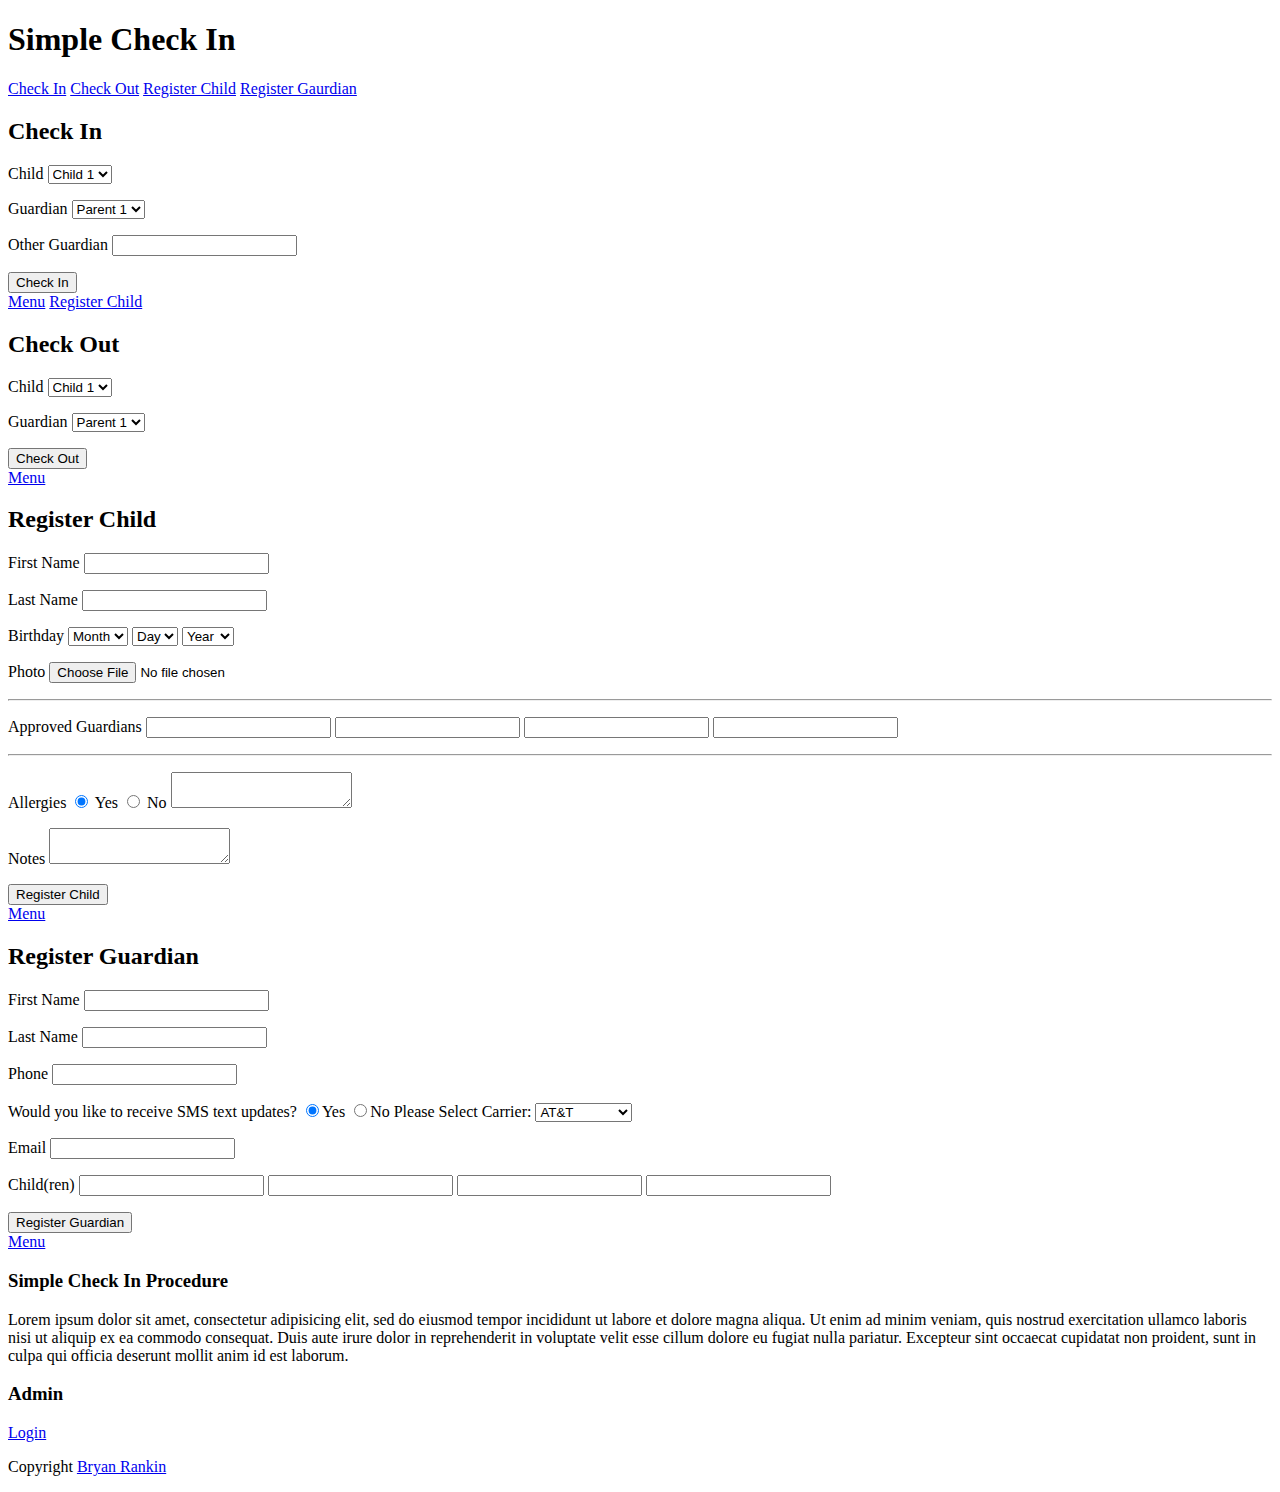
==== index.html @ 3723c224 "updated standard option names to generic names" ====
<!DOCTYPE html>

<!-- paulirish.com/2008/conditional-stylesheets-vs-css-hacks-answer-neither/ -->
<!--[if lt IE 7]> <html class="no-js lt-ie9 lt-ie8 lt-ie7" lang="en"> <![endif]-->
<!--[if IE 7]>    <html class="no-js lt-ie9 lt-ie8" lang="en"> <![endif]-->
<!--[if IE 8]>    <html class="no-js lt-ie9" lang="en"> <![endif]-->
<!--[if gt IE 8]><!--> <html lang="en"> <!--<![endif]-->
<head>
	<meta charset="utf-8" />

	<!-- Set the viewport width to device width for mobile -->
	<meta name="viewport" content="width=device-width" />

	<title>Simple Check In</title>
  
	<!-- Included CSS Files -->
	<link rel="stylesheet" href="stylesheets/foundation.css">
	<link rel="stylesheet" href="stylesheets/app.css">

	<!--[if lt IE 9]>
		<link rel="stylesheet" href="stylesheets/ie.css">
	<![endif]-->


	<!-- IE Fix for HTML5 Tags -->
	<!--[if lt IE 9]>
		<script src="http://html5shiv.googlecode.com/svn/trunk/html5.js"></script>
	<![endif]-->

</head>
<body>
<a id="top"></a>
	<div class="container" id="header">
		<div class="row">
			<div class="four columns">
				<h1>Simple Check In</h1>
			</div>
			<div class="eight columns">
				<nav>
					<a href="#checkIn" class="nice black button radius scroll">Check In</a>
					<a href="#checkOut" class="nice black button radius scroll">Check Out</a>
					<a href="#addChild" class="nice black button radius scroll">Register Child</a>
					<a href="#addGuardian" class="nice black button radius scroll">Register Gaurdian</a>
				</nav>
			</div>		
		</div>	
	</div>

	<div class="container" id="checkIn">
		<div class="row">
			<div class="six columns centered">
				<h2>Check In</h2>
				<div class="panel">
				
				<form action="#" id="checkInForm" class="nice">
					<p>
						<label>Child</label>
						<select>
							<option value="Child 1">Child 1</option>
							<option value="Child 2">Child 2</option>
							<option value="Child 3">Child 3</option>
							<option value="Child 4">Child 4</option>
						</select>
						<ul id="children">
						</ul>
					</p>
					<p>
						<label>Guardian</label>
						<select id="guardianSelect">
							<option value="Parent 1">Parent 1</option>
							<option value="Parent 2">Parent 2</option>
							<option value="Parent 3">Parent 3</option>
							<option value="other">Other</option>
						</select>
						<div id="otherGuardian">
							<label>Other Guardian</label>
							<input type="text" name="guardianIn" id="guardianIn" class="input-text">
						</div>
						
					</p>

					
					<button type="submit" class="nice black button radius">Check In</button>
				</form>
				</div><!-- end panel -->
				<a href="#top" class="nice black button radius small right scroll">Menu</a>
				<a href="#addChild" class="nice black button radius small scroll right">Register Child</a>
			</div>
		</div> <!-- End row -->
	</div> <!-- End #checkIn -->


	<div class="container" id="checkOut">
		<div class="row">
			<div class="six columns centered">
				<h2>Check Out</h2>
				<div class="panel">
					<form action="#" id="checkOutForm" class="nice">
						<p>
						<label>Child</label>
						<select>
							<option value="Child 1">Child 1</option>
							<option value="Child 2">Child 2</option>
							<option value="Child 3">Child 3</option>
							<option value="Child 4">Child 4</option>
						</select>
					</p>
					<p>
						<label>Guardian</label>
						<select>
							<option value="Parent 1">Parent 1</option>
							<option value="Parent 2">Parent 2</option>
							<option value="Parent 3">Parent 3</option>
							<option value="Parent 4">Parent 4</option>
						</select>
					</p>
					
					<button type="submit" class="nice black button radius">Check Out</button>
					</form>
				</div><!-- end panel -->
				<a href="#top" class="nice black button radius small right scroll">Menu</a>
			</div> <!-- End six columns -->
		</div><!-- end row -->
	</div><!-- End Checkout -->

	<div class="container" id="addChild">
		<div class="row">
			<div class="six columns centered">
				<h2>Register Child</h2>
				<div class="panel">
						<form action="#" id="addChildForm" class="nice">
							<p>
								<label>First Name</label>
								<input type="text" name="first-name-child" id="first-name-child" class="input-text">
							</p>
							<p>
								<label>Last Name</label>
								<input type="text" name="last-name-child" id="last-name-child" class="input-text">
							</p>
							<p>
								<label>Birthday</label>
								<select name="dobMonth" id="dobMonth" class="dobSelect">
							        <option>Month</option>
							        <option value="1">Jan</option>
							        <option value="2">Feb</option>
							        <option value="3">Mar</option>
							        <option value="4">Apr</option>
							        <option value="5">May</option>
							        <option value="6">Jun</option>
							        <option value="7">Jul</option>
							        <option value="8">Aug</option>
							        <option value="9">Sept</option>
							        <option value="10">Oct</option>
							        <option value="11">Nov</option>
							        <option value="12">Dec</option>
							    </select> 
							    <select name="dobDay" id="dobDay" class="dobSelect">
							        <option>Day</option>
							        <option value="1">1</option>
							        <option value="2">2</option>
							        <option value="3">3</option>
							        <option value="4">4</option>
							        <option value="5">5</option>
							        <option value="6">6</option>
							        <option value="7">7</option>
							        <option value="8">8</option>
							        <option value="9">9</option>
							        <option value="10">10</option>
							        <option value="11">11</option>
							        <option value="12">12</option>
							        <option value="13">13</option>
							        <option value="14">14</option>
							        <option value="15">15</option>
							        <option value="16">16</option>
							        <option value="17">17</option>
							        <option value="18">18</option>
							        <option value="19">19</option>
							        <option value="20">20</option>
							        <option value="21">21</option>
							        <option value="22">22</option>
							        <option value="23">23</option>
							        <option value="24">24</option>
							        <option value="25">25</option>
							        <option value="26">26</option>
							        <option value="27">27</option>
							        <option value="28">28</option>
							        <option value="29">29</option>
							        <option value="30">30</option>
							        <option value="31">31</option>
							    </select> 
							<select name="dobYear" id="dobYear" class="dobSelect">
							    <option>Year</option>
							    <option value="2011">2011</option>
							    <option value="2010">2010</option>
							    <option value="2009">2009</option>
							    <option value="2008">2008</option>
							    <option value="2007">2007</option>
							    <option value="2006">2006</option>
							    <option value="2005">2005</option>
							    <option value="2004">2004</option>
							    <option value="2003">2003</option>
							    <option value="2002">2002</option>
							    <option value="2001">2001</option>
							    <option value="2000">2000</option>
							    <option value="1999">1999</option>
							    <option value="1998">1998</option>
							    <option value="1997">1997</option>
							    <option value="1996">1996</option>
							    <option value="1995">1995</option>
							    <option value="1994">1994</option>
							    <option value="1993">1993</option>
							    <option value="1992">1992</option>
							   </select>
							</p>
							<p>
								<label>Photo</label>
								<input type="file" name="childPhoto" id="childPhoto">
							</p>
							<hr>
							<p>
								<label>Approved Guardians</label>
								<input type="text" name="guardian1" id="guardian1" class="input-text">
								<!-- Need to hide the following unless user chooses to add more -->
								<input type="text" name="guardian2" id="guardian2" class="input-text">
								<input type="text" name="guardian3" id="guardian3" class="input-text">
								<input type="text" name="guardian4" id="guardian4" class="input-text">

							</p>
							<hr>
							<p>
								<label>Allergies</label>
								<input type="radio" name="allergies" value="Yes" id="yesAllergies" class="show" checked> Yes
								<input type="radio" name="allergies" value="No" class="show"> No
								<textarea class="toggle"></textarea>
							</p>
							<p>
								<label>Notes</label>
								<textarea name="childNotes" id="childNotes"></textarea>
							</p>
							<button type="submit" class="nice black button radius">Register Child</button>
						</form>
				</div><!-- panel -->
				<a href="#top" class="nice black button radius small right scroll">Menu</a>
			</div> <!-- six columns -->
		</div><!-- row -->
	</div><!-- end container -->

	<div class="container" id="addGuardian">
		<div class="row">
			<div class="six columns centered">
				<h2>Register Guardian</h2>
				<div class="panel">
					<form action="#" id="addGuardianForm" class="nice">
						<p>
							<label>First Name</label>
							<input type="text" name="first-name-guardian" id="first-name-guardian" class="input-text">
						</p>
						<p>
							<label>Last Name</label>
							<input type="text" name="last-name-guardian" id="last-name-guardian" class="input-text">
						</p>
						<p>
							<label>Phone</label>
							<input type="text" name="guardian-phone" id="guardian-phone" class="input-text">
						</p>
						<p>
							<label>Would you like to receive SMS text updates?</label> <!-- Add a tool tip -->
							<input type="radio" name="sms" id="sms_yes" value="Yes" class="show" checked>Yes
							<input type="radio" name="sms" id="sms_no" class="show" value="No">No
							<label>Please Select Carrier:</label>
							<select id="carrier" name="carrier" class="toggle">
								<option value="@txt.att.net">AT&amp;T</option>
								<option value="@messaging.sprintpcs.com">Sprint</option>
								<option value="@tmomail.net">T-Mobile</option>
								<option value="@email.uscc.net">U.S. Cellular</option>
								<option value="@vtext.com">Verizon</option>
							</select>
						</p>
						<p>
							<label>Email</label><!-- Add tool Tip -->
							<input type="text" name="guardian-email" id="guardian-email" class="input-text">
						</p>
						<p>
							<label>Child(ren)</label>
							<input type="text" name="child1" id="child1" class="input-text">
							<!-- Need to hide the following unless user chooses to add more -->
							<input type="text" name="child2" id="child2" class="input-text">
							<input type="text" name="child3" id="child3" class="input-text">
							<input type="text" name="child4" id="child4" class="input-text">
						</p>
						<button type="submit" class="nice black button radius">Register Guardian</button>
					</form>
				</div>
				<a href="#top" class="nice black button radius small scroll right">Menu</a>
			</div>
		</div>
	</div>

	<div class="container" id="footer">
		<div class="row">
			
			<div class="six columns" id="">
				<h3>Simple Check In Procedure</h3>
				<p>Lorem ipsum dolor sit amet, consectetur adipisicing elit, sed do eiusmod
				tempor incididunt ut labore et dolore magna aliqua. Ut enim ad minim veniam,
				quis nostrud exercitation ullamco laboris nisi ut aliquip ex ea commodo
				consequat. Duis aute irure dolor in reprehenderit in voluptate velit esse
				cillum dolore eu fugiat nulla pariatur. Excepteur sint occaecat cupidatat non
				proident, sunt in culpa qui officia deserunt mollit anim id est laborum.</p>
			</div> <!-- End  -->
	
	
			<div class="six columns" id="footerAdmin">
					<h3>Admin</h3>
					<a href="#" class="nice white button radius">Login</a>
			</div> <!-- End footerAdmin -->
		</div><!-- End row -->
		<div class="row" id="copyright">
			<div class="six columns centered">
				<p>Copyright <a href="http://www.bryanrankin.com">Bryan Rankin</a></p>
			</div>
		</div>
	</div>




	<!-- Included JS Files -->
	<script src="javascripts/jquery.min.js"></script>
	<script src="javascripts/modernizr.foundation.js"></script>
	<script src="javascripts/foundation.js"></script>
	<script src="javascripts/app.js"></script>

</body>
</html>
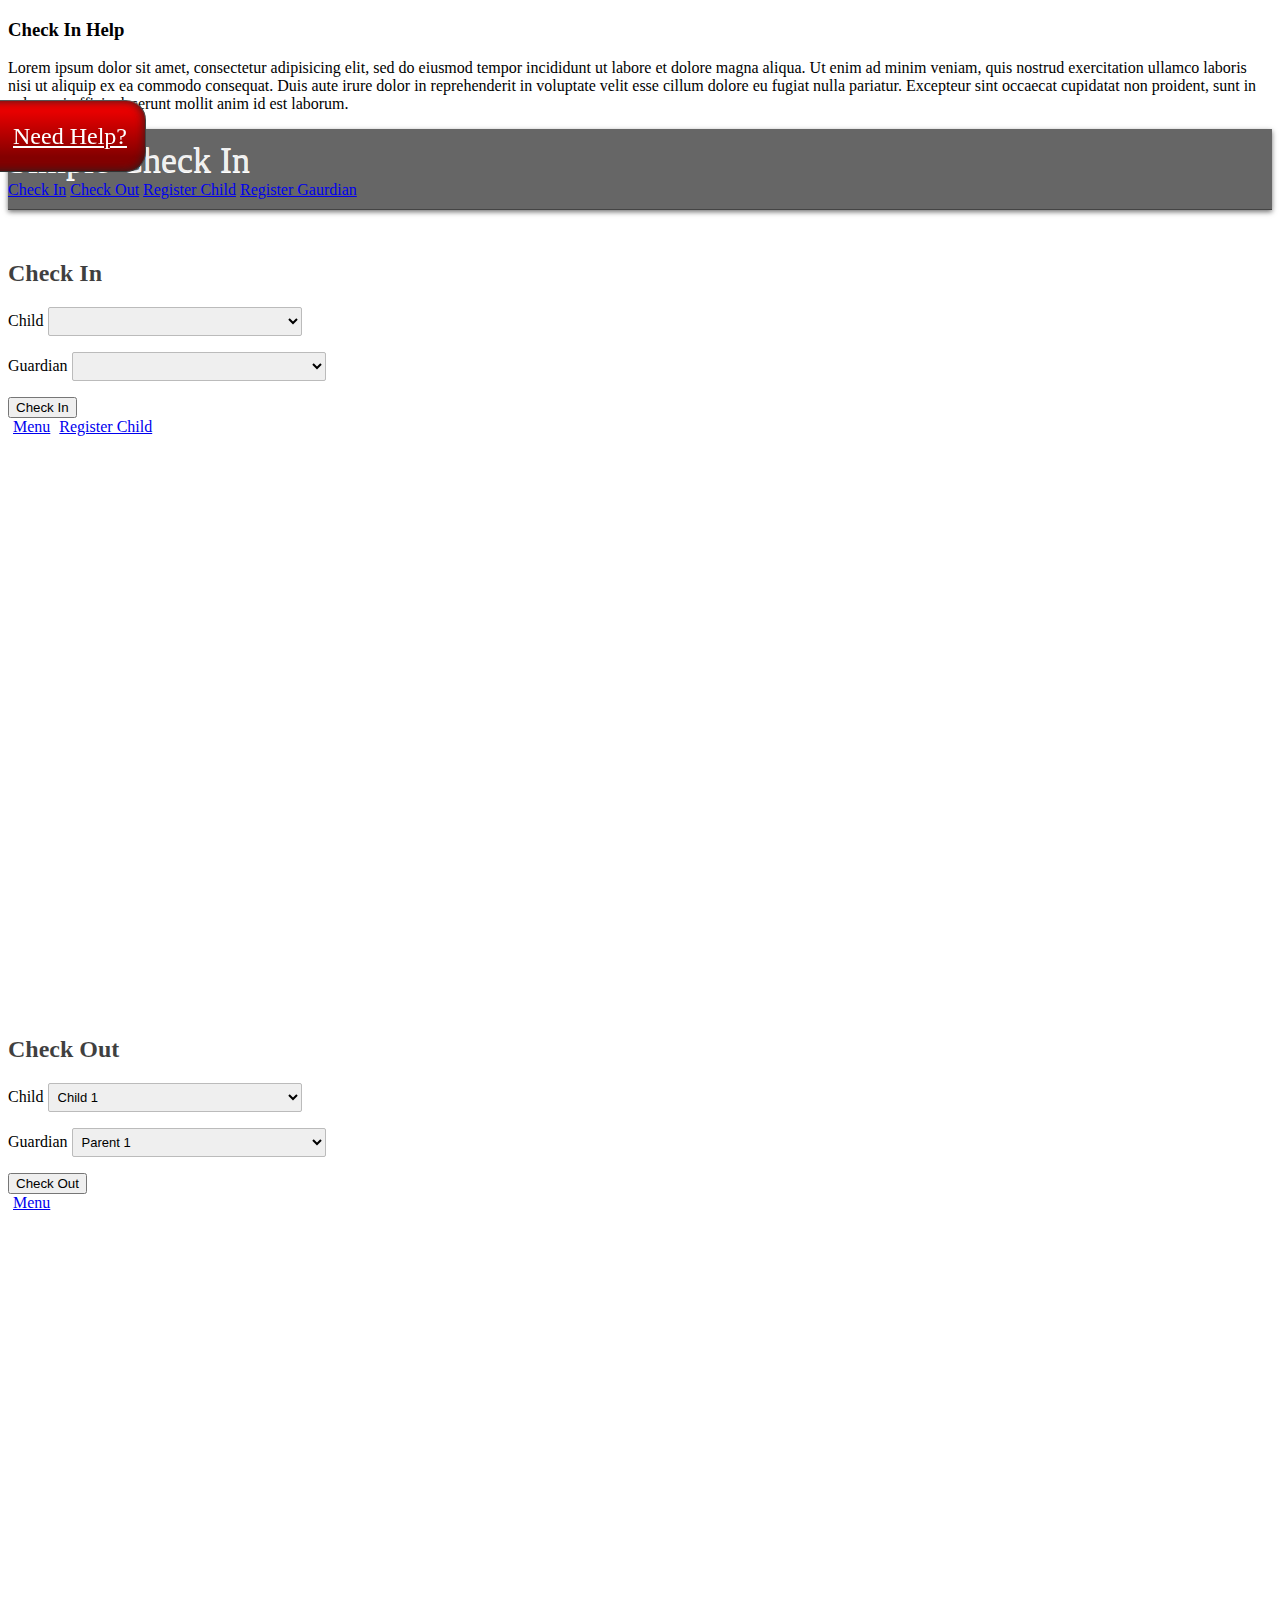
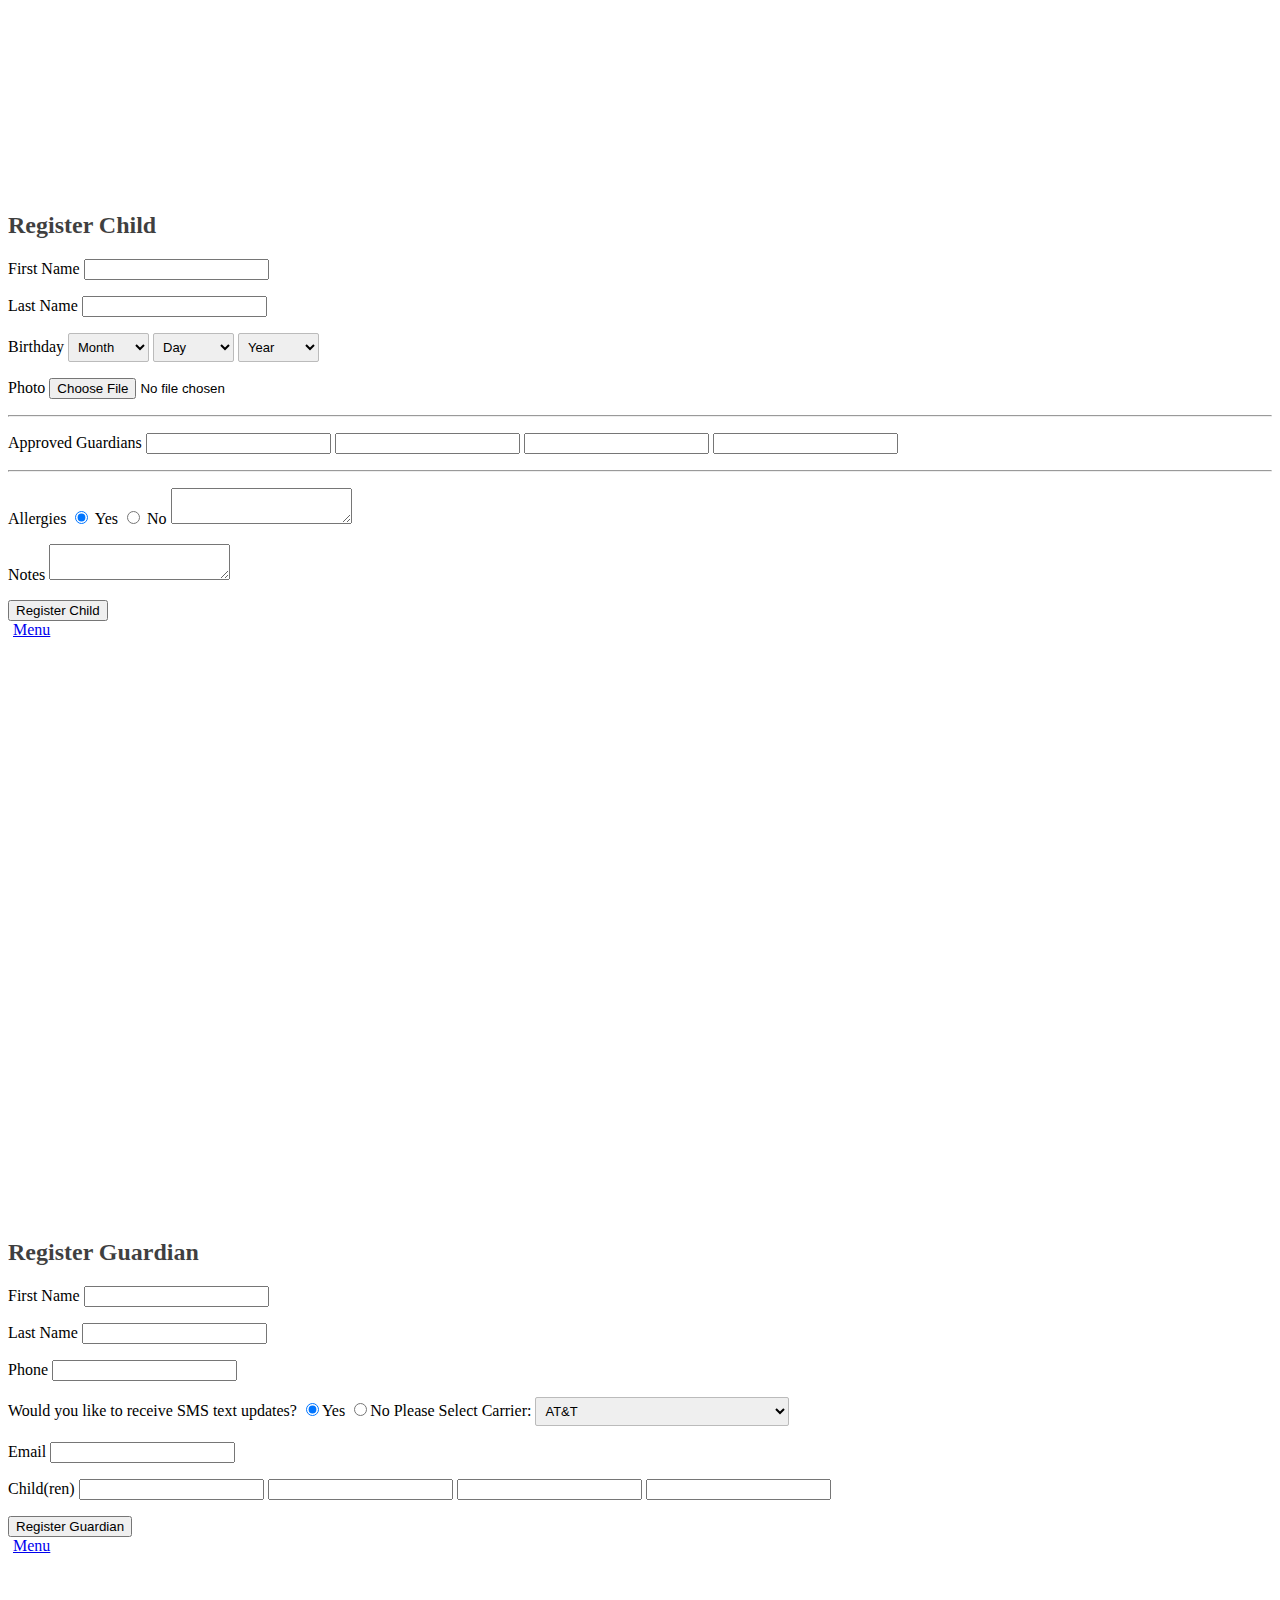
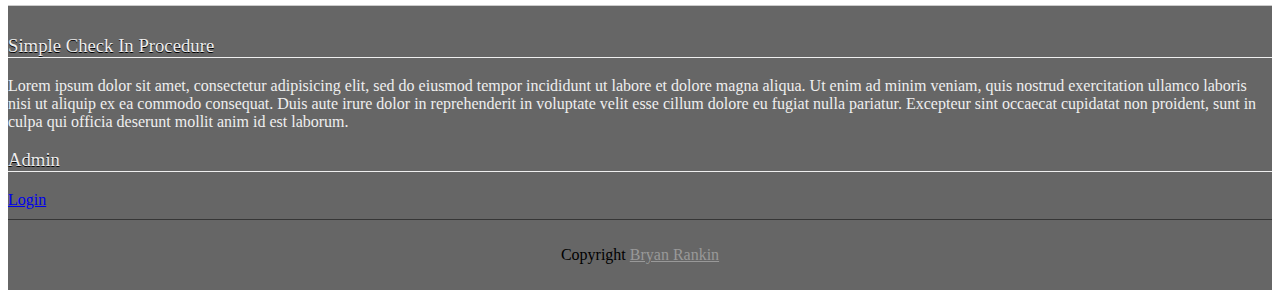
==== commit 9456fcd3: "Add a "Need Help?" link." ====
--- a/index.html
+++ b/index.html
@@ -30,6 +30,23 @@
 </head>
 <body>
 <a id="top"></a>
+
+<!-- DO we want to use handlebarsJS to handle templating? If so place the templates here. -->
+<div id="helpLink">
+	<a href="#" data-reveal-id="checkInHelp">Need Help?</a>
+</div>
+
+<div id="checkInHelp" class="reveal-modal">
+	<h3>Check In Help</h3>
+	<p>	Lorem ipsum dolor sit amet, consectetur adipisicing elit, sed do eiusmod
+	tempor incididunt ut labore et dolore magna aliqua. Ut enim ad minim veniam,
+	quis nostrud exercitation ullamco laboris nisi ut aliquip ex ea commodo
+	consequat. Duis aute irure dolor in reprehenderit in voluptate velit esse
+	cillum dolore eu fugiat nulla pariatur. Excepteur sint occaecat cupidatat non
+	proident, sunt in culpa qui officia deserunt mollit anim id est laborum.
+	</p>
+</div>
+
 	<div class="container" id="header">
 		<div class="row">
 			<div class="four columns">
@@ -55,22 +72,15 @@
 				<form action="#" id="checkInForm" class="nice">
 					<p>
 						<label>Child</label>
-						<select>
-							<option value="Child 1">Child 1</option>
-							<option value="Child 2">Child 2</option>
-							<option value="Child 3">Child 3</option>
-							<option value="Child 4">Child 4</option>
+						<select id="childCheckInList">
+							
 						</select>
-						<ul id="children">
-						</ul>
+						
 					</p>
 					<p>
 						<label>Guardian</label>
-						<select id="guardianSelect">
-							<option value="Parent 1">Parent 1</option>
-							<option value="Parent 2">Parent 2</option>
-							<option value="Parent 3">Parent 3</option>
-							<option value="other">Other</option>
+						<select id="guardianCheckInList">
+							<!-- <option value="other">Other</option> -->
 						</select>
 						<div id="otherGuardian">
 							<label>Other Guardian</label>
@@ -80,7 +90,7 @@
 					</p>
 
 					
-					<button type="submit" class="nice black button radius">Check In</button>
+					<button type="submit" class="nice black button radius" id="checkInBtn">Check In</button>
 				</form>
 				</div><!-- end panel -->
 				<a href="#top" class="nice black button radius small right scroll">Menu</a>
@@ -98,7 +108,7 @@
 					<form action="#" id="checkOutForm" class="nice">
 						<p>
 						<label>Child</label>
-						<select>
+						<select id="">
 							<option value="Child 1">Child 1</option>
 							<option value="Child 2">Child 2</option>
 							<option value="Child 3">Child 3</option>
@@ -107,7 +117,7 @@
 					</p>
 					<p>
 						<label>Guardian</label>
-						<select>
+						<select id="">
 							<option value="Parent 1">Parent 1</option>
 							<option value="Parent 2">Parent 2</option>
 							<option value="Parent 3">Parent 3</option>
@@ -237,7 +247,9 @@
 								<label>Notes</label>
 								<textarea name="childNotes" id="childNotes"></textarea>
 							</p>
-							<button type="submit" class="nice black button radius">Register Child</button>
+
+							<input type="hidden" name="active" value="TRUE">
+							<button type="submit" class="nice black button radius" id="addChildBtn">Register Child</button>
 						</form>
 				</div><!-- panel -->
 				<a href="#top" class="nice black button radius small right scroll">Menu</a>
@@ -322,6 +334,12 @@
 		</div>
 	</div>
 
+	<div class="info">
+		<ul id="people">
+			
+		</ul>
+	</div>
+
 
 
 
--- a/stylesheets/app.css
+++ b/stylesheets/app.css
@@ -0,0 +1,150 @@
+/* Foundation v2.2 http://foundation.zurb.com */
+/* Artfully masterminded by ZURB  */
+
+/* -------------------------------------------------- 
+   Table of Contents
+-----------------------------------------------------
+:: Shared Styles
+:: Page Name 1
+:: Page Name 2
+*/
+
+
+/* -----------------------------------------
+   Shared Styles
+----------------------------------------- */
+body{
+	background:url(../images/purty_wood.png) repeat;
+}
+
+#helpLink {
+	color:#fff;
+	width:130px;
+	height:50px;
+	line-height:50px;
+	text-align:center;
+	font-size:24px;
+	position: fixed;
+	left:-20px;
+	top:100px;
+	padding:10px 10px 10px 25px;
+	-webkit-border-top-right-radius: 20px;
+	-webkit-border-bottom-right-radius: 20px;
+	-moz-border-radius-topright: 20px;
+	-moz-border-radius-bottomright: 20px;
+	border-top-right-radius: 20px;
+	border-bottom-right-radius: 20px;
+	background: -moz-linear-gradient(top, #ff0000 0%, #830000 80%);
+	background: -webkit-gradient(linear, left top, left bottom, color-stop(0%,#ff0000), color-stop(80%,#830000));
+	filter: progid:DXImageTransform.Microsoft.gradient( startColorstr='#ff0000', endColorstr='#830000',GradientType=0 );
+	box-shadow:  inset  0 0 10px #222;
+	-webkit-box-shadow:  inset  0 0 10px #222;
+	-moz-box-shadow:  inset  0 0 10px #222;
+	border-top:1px solid #555;
+	border-right:1px solid #444;
+	border-bottom:1px solid #333;
+}
+#helpLink a{color:#fff}
+#header{
+	background:rgba(0,0,0,.6);
+	padding:10px 0;
+	color:#ccc;
+	box-shadow: 0 2px 5px rgba(0,0,0,.55);
+	-webkit-box-shadow: 0 2px 5px rgba(0,0,0,.55);
+	-moz-box-shadow: 0 2px 5px rgba(0,0,0,0.55);
+	border-bottom:1px solid #444;
+}
+
+nav a.button {margin-top:5px;}
+
+h1{
+	font-weight:normal;
+	font-size:36px;
+	color:#efefef;
+	padding:0;
+	margin:0;
+	text-shadow:0 1px 0 #fff;
+}
+
+h2{
+	color:rgba(0,0,0,.75);
+	text-shadow:0 1px 0 rgba(250,250,250,.5);
+}
+
+div.panel{
+	-webkit-border-radius: 5px;
+	-moz-border-radius: 5px;
+	border-radius: 5px;
+}
+ .button.right{margin-left:5px;}
+
+/* -----------------------------------------
+   Check-in
+----------------------------------------- */
+#checkIn{margin-top:50px;}
+
+#otherGuardian{display:none;}
+
+/* -----------------------------------------
+   Check Out
+----------------------------------------- */
+#checkOut{
+	margin-top:600px;
+}
+
+/* -----------------------------------------
+  Register Child
+----------------------------------------- */
+#addChild{
+	margin-top:600px;
+}
+#addChild form {margin:0;}
+.dobSelect{display:inline-block; width:81px;}
+
+/* -----------------------------------------
+   Register Guardian
+----------------------------------------- */
+#addGuardian{
+	margin-top:600px;
+}
+/* -----------------------------------------
+   Footer
+----------------------------------------- */
+#footer{
+	margin-top:50px;
+	background:rgba(0,0,0,.6);
+	border-top:1px solid #ccc;
+	padding-top:10px;
+	padding-bottom:10px;
+	color:#efefef;
+}
+#footer h3{
+	font-weight:normal;
+	color:#efefef;
+	text-shadow:0 1px 0 #000;
+	border-bottom:1px solid #efefef;
+}
+
+#copyright {
+	color:#000;
+	border-top:1px solid #363636;
+	margin-top:10px;
+	padding-top:10px;
+	text-align:center;
+}
+#copyright a {color:#999;}
+#copyright a:hover{color: #efefef;}
+
+
+/* -----------------------------------------
+   Forms
+----------------------------------------- */
+select {
+	font-size:13px;
+	width:254px;
+	padding:5px;
+	-webkit-border-radius: 2px;
+	-moz-border-radius: 2px;	
+	border-radius: 2px;
+	border:1px solid #bbb;
+}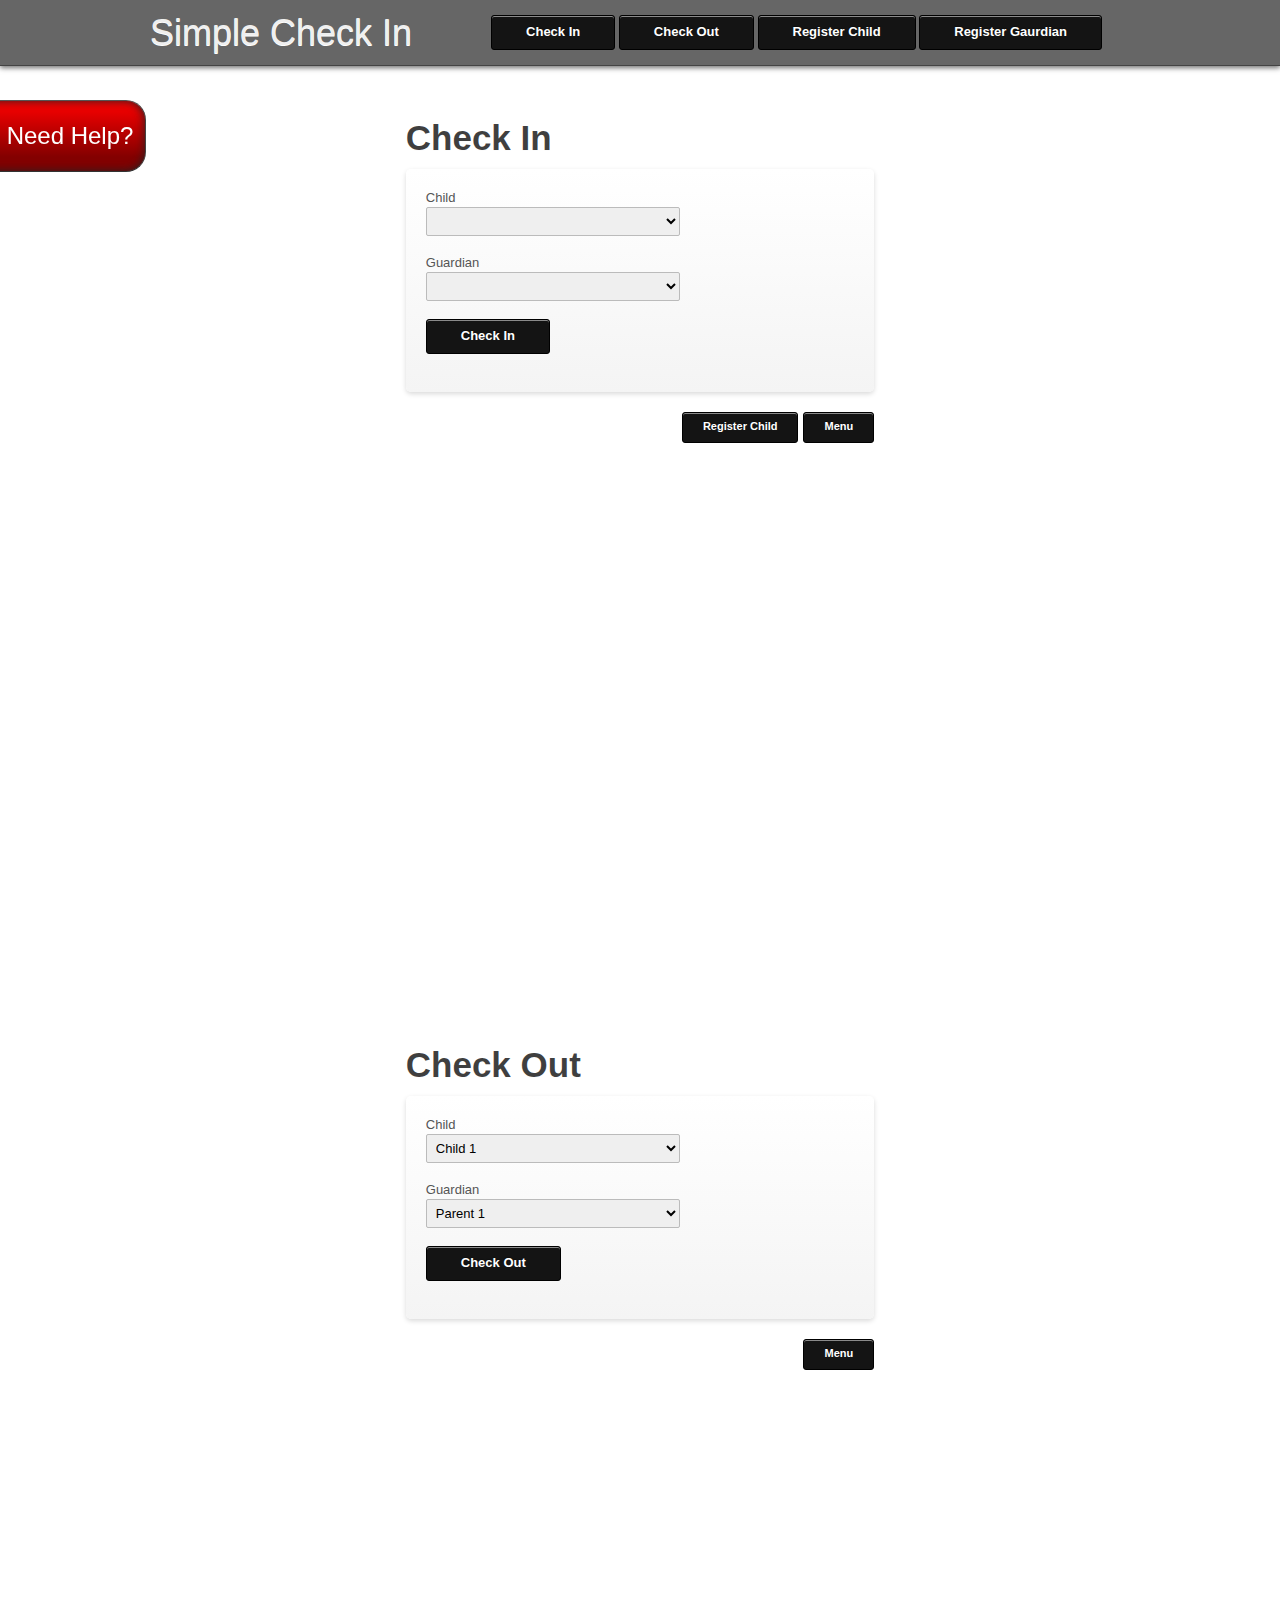
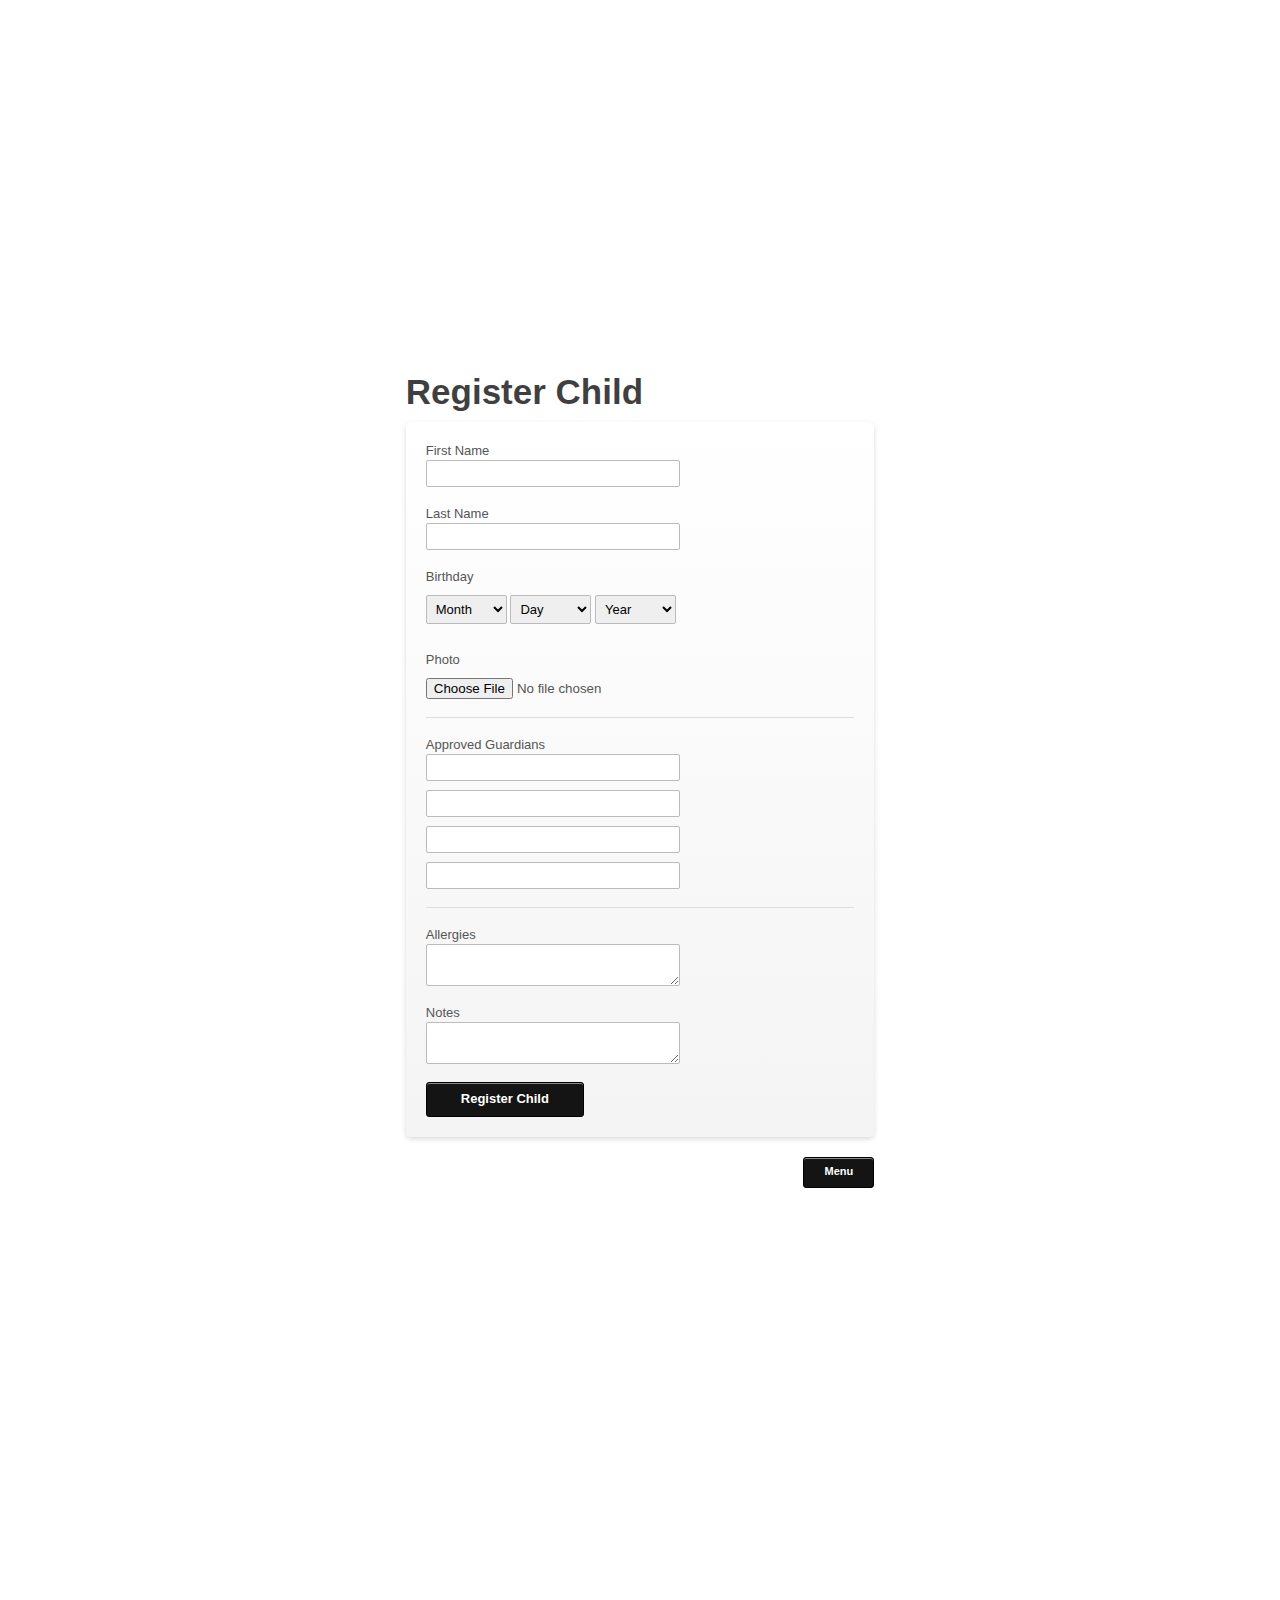
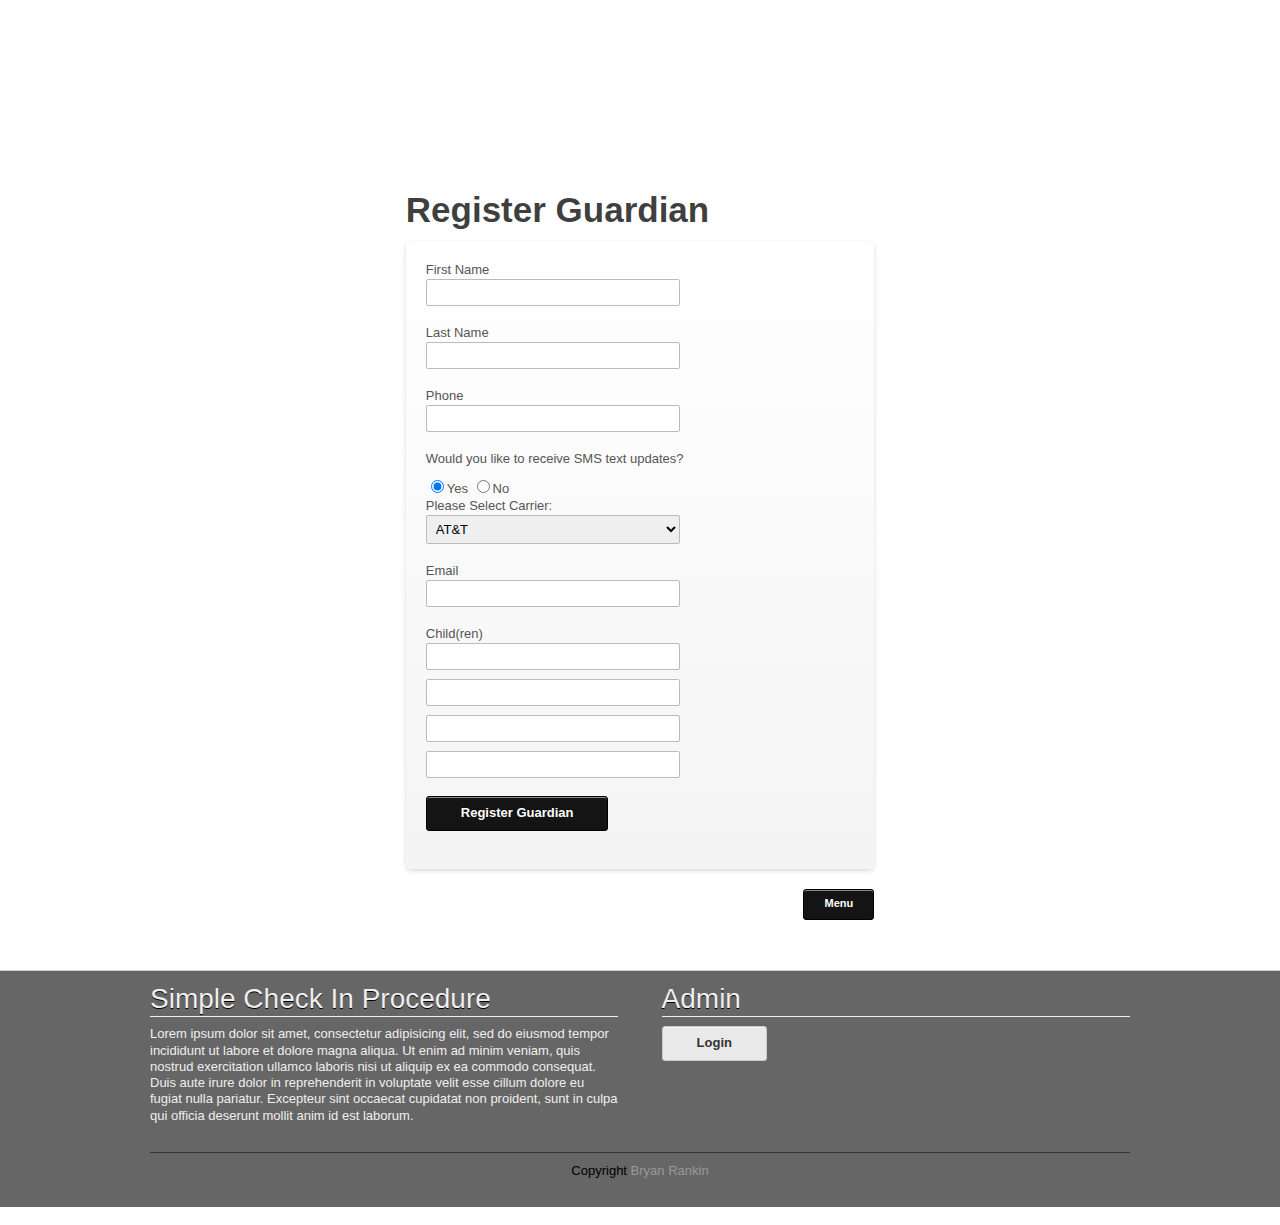
==== commit f713c3ef: "Cleaned up app.js. Connected Reveal modals as response modldlas when checking in and registering a c" ====
--- a/index.html
+++ b/index.html
@@ -45,6 +45,7 @@
 	cillum dolore eu fugiat nulla pariatur. Excepteur sint occaecat cupidatat non
 	proident, sunt in culpa qui officia deserunt mollit anim id est laborum.
 	</p>
+	<a class="close-reveal-modal">&#215;</a>
 </div>
 
 	<div class="container" id="header">
@@ -73,13 +74,14 @@
 					<p>
 						<label>Child</label>
 						<select id="childCheckInList">
-							
+							<option value=""></option>
 						</select>
 						
 					</p>
 					<p>
 						<label>Guardian</label>
 						<select id="guardianCheckInList">
+							<option value=""></option>
 							<!-- <option value="other">Other</option> -->
 						</select>
 						<div id="otherGuardian">
@@ -239,16 +241,14 @@
 							<hr>
 							<p>
 								<label>Allergies</label>
-								<input type="radio" name="allergies" value="Yes" id="yesAllergies" class="show" checked> Yes
-								<input type="radio" name="allergies" value="No" class="show"> No
-								<textarea class="toggle"></textarea>
+								<textarea name="allergyNotes" id="allergyNotes"></textarea>
 							</p>
 							<p>
 								<label>Notes</label>
 								<textarea name="childNotes" id="childNotes"></textarea>
 							</p>
 
-							<input type="hidden" name="active" value="TRUE">
+							<input type="hidden" name="active" id="active" value="TRUE">
 							<button type="submit" class="nice black button radius" id="addChildBtn">Register Child</button>
 						</form>
 				</div><!-- panel -->
@@ -340,7 +340,18 @@
 		</ul>
 	</div>
 
-
+<!-- REVEAL MODALS -->
+<div id="checkInConfirm" class="reveal-modal">
+	<h2>Thank you for checking in <span id="checkInConfirmChild"></span></h2>
+	<button class="nice black radius button close-reveal-modal">close</button>
+	<a class="close-reveal-modal">&#215;</a>
+</div>
+
+<div id="registerConfirm" class="reveal-modal">
+	<h2>Thank you for registering <span id="registerConfirmChild"></span></h2>
+	<button class="nice black radius button close-reveal-modal">Go to Check In</button>
+	<a class="close-reveal-modal">&#215;</a>
+</div>
 
 
 	<!-- Included JS Files -->
--- a/stylesheets/app.css
+++ b/stylesheets/app.css
@@ -147,4 +147,17 @@
 	-moz-border-radius: 2px;	
 	border-radius: 2px;
 	border:1px solid #bbb;
-}+}
+
+/* -----------------------------------------
+   Reveal modals
+----------------------------------------- */
+.reveal-modal button.close-reveal-modal { 
+		position: relative;
+		color: #fff;
+		text-decoration: none;
+		font-weight: bold;
+		font-size: 13px; font-size: 1.3rem;
+		line-height: 1;
+		font-family: "Helvetica Neue", "Helvetica", Arial, Verdana, sans-serif;
+		} 
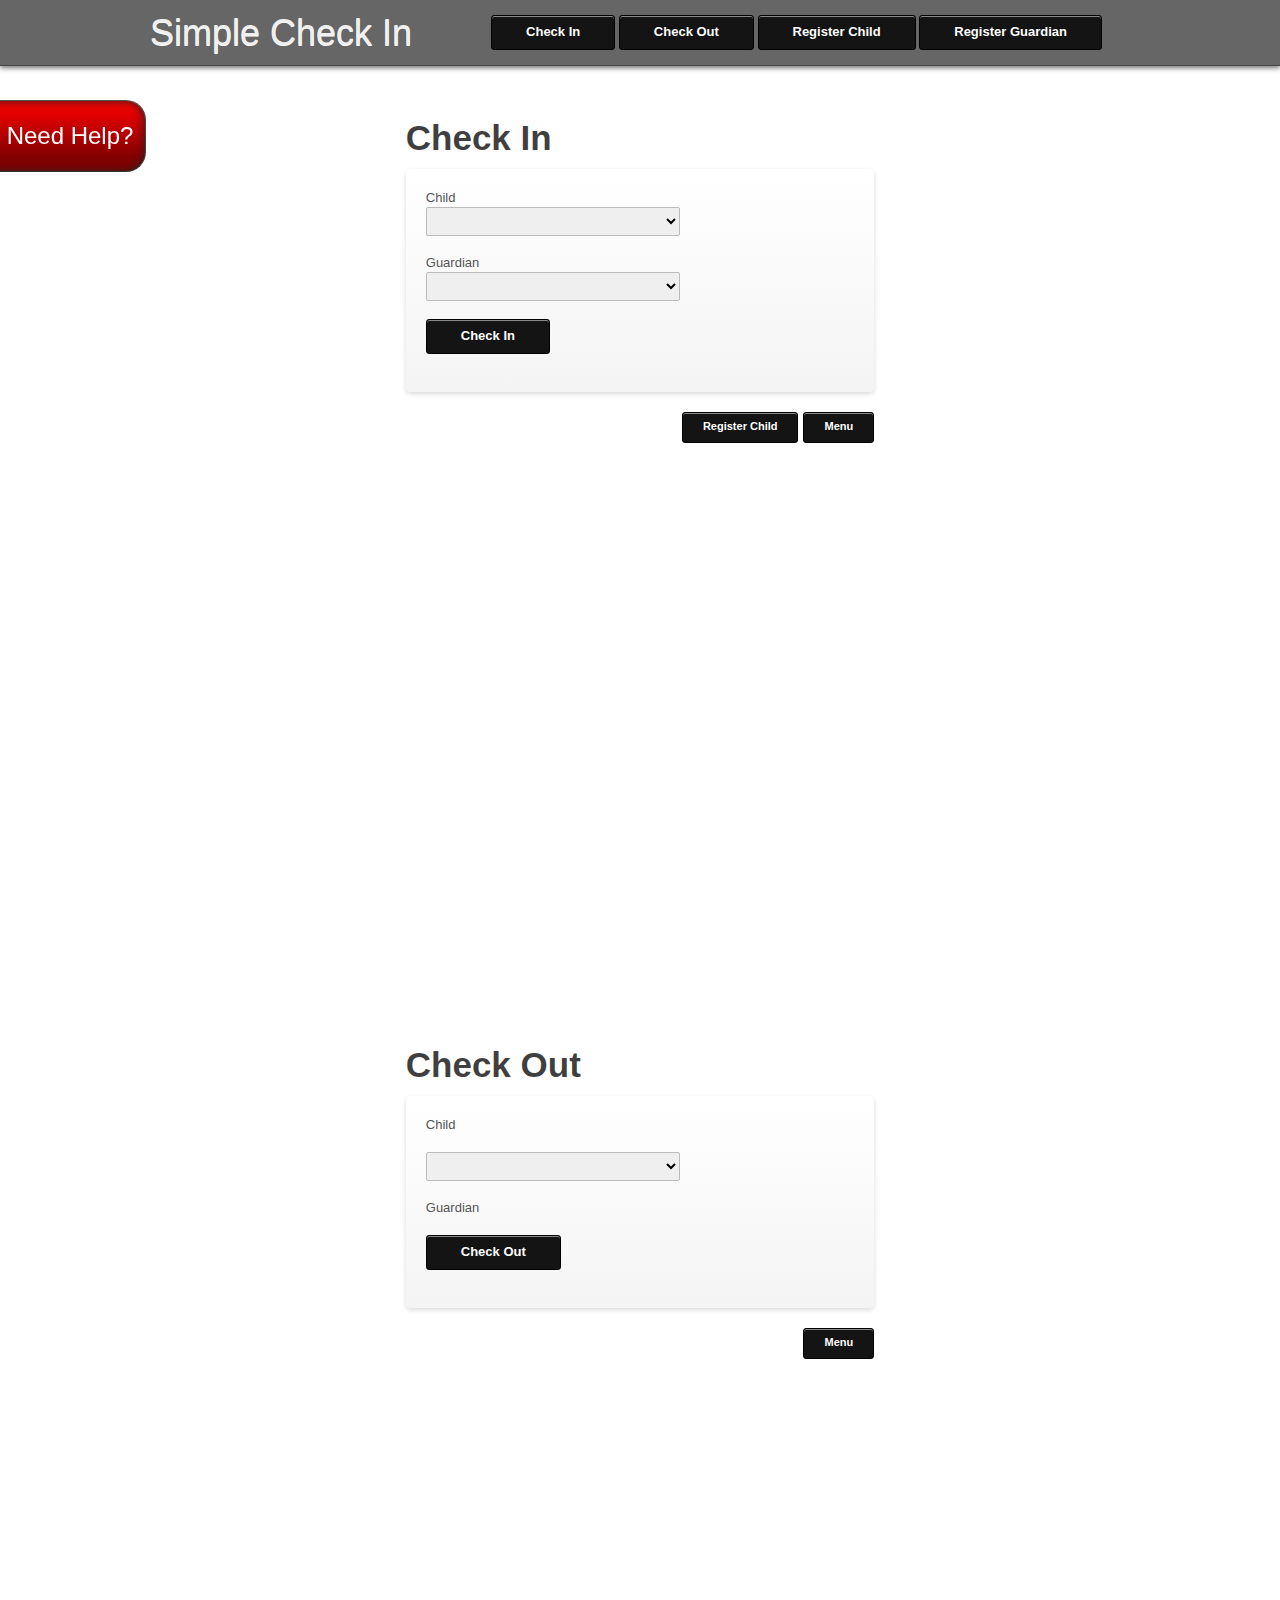
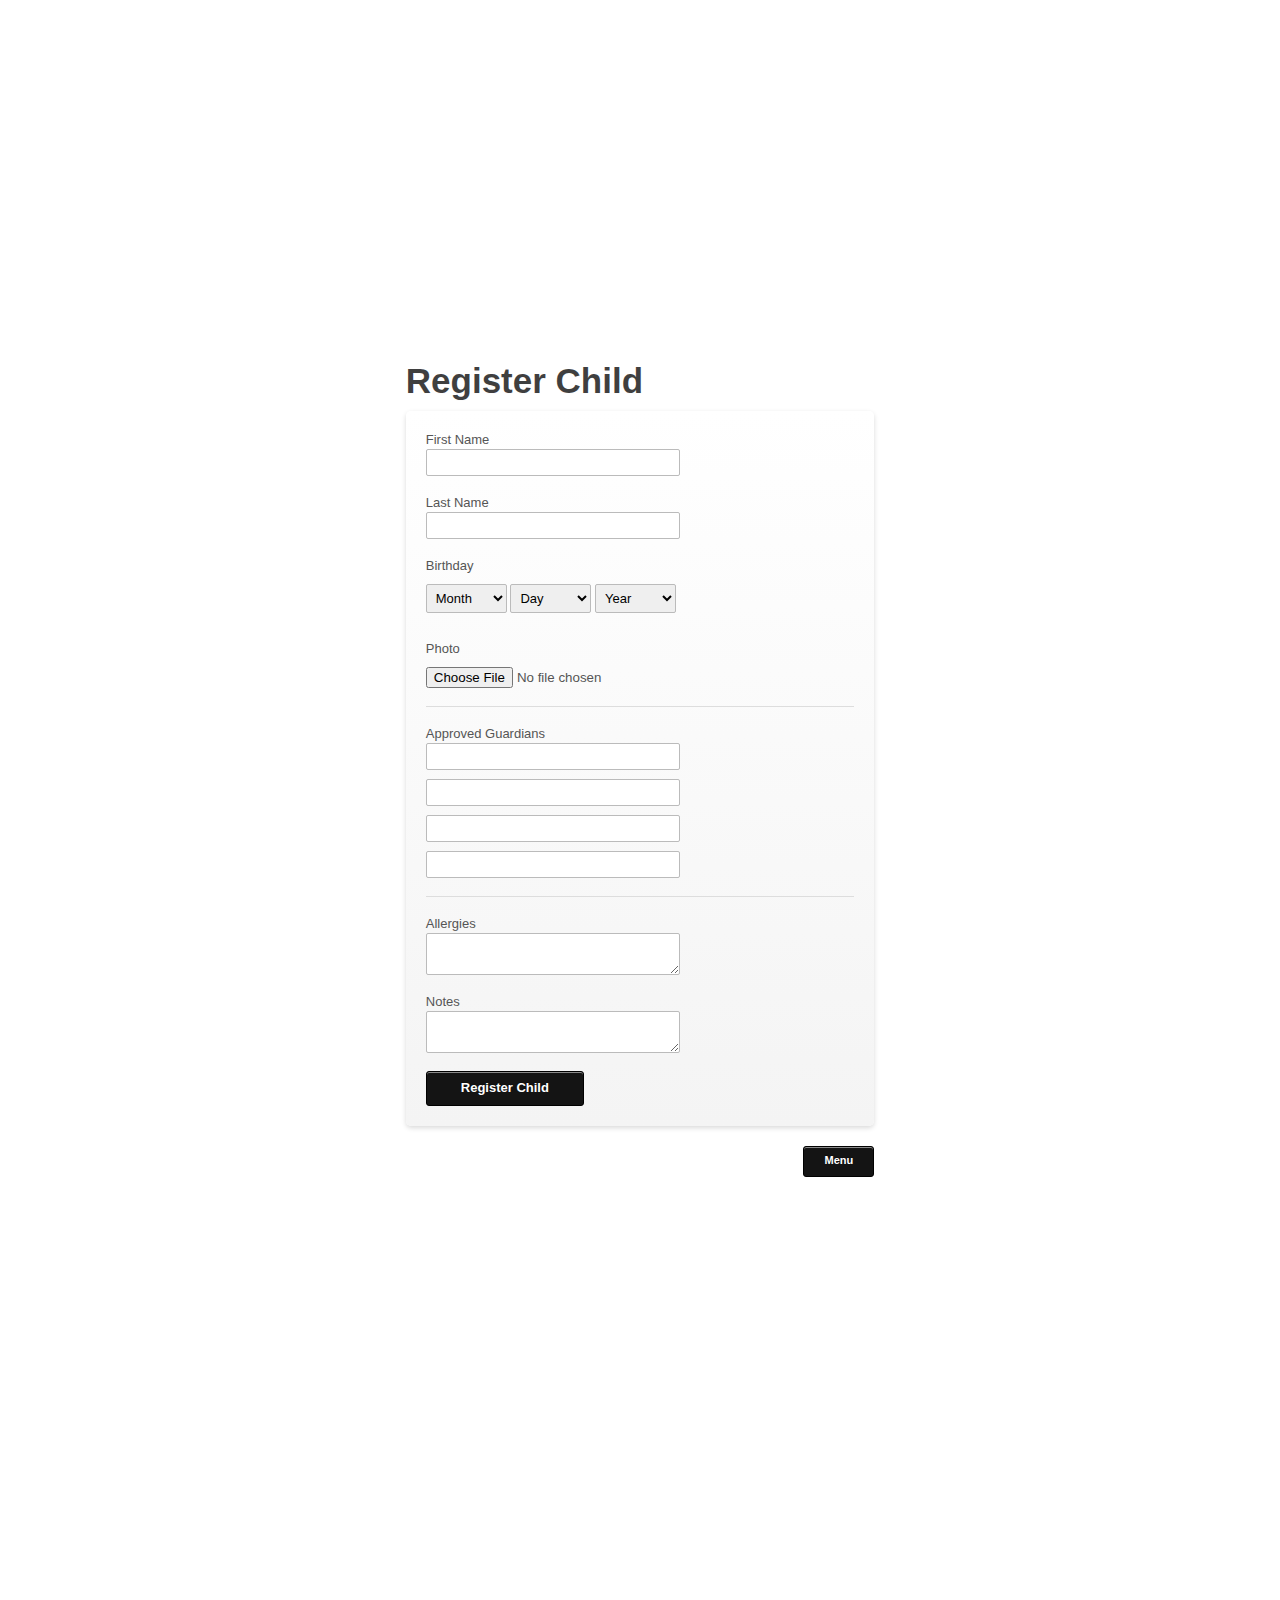
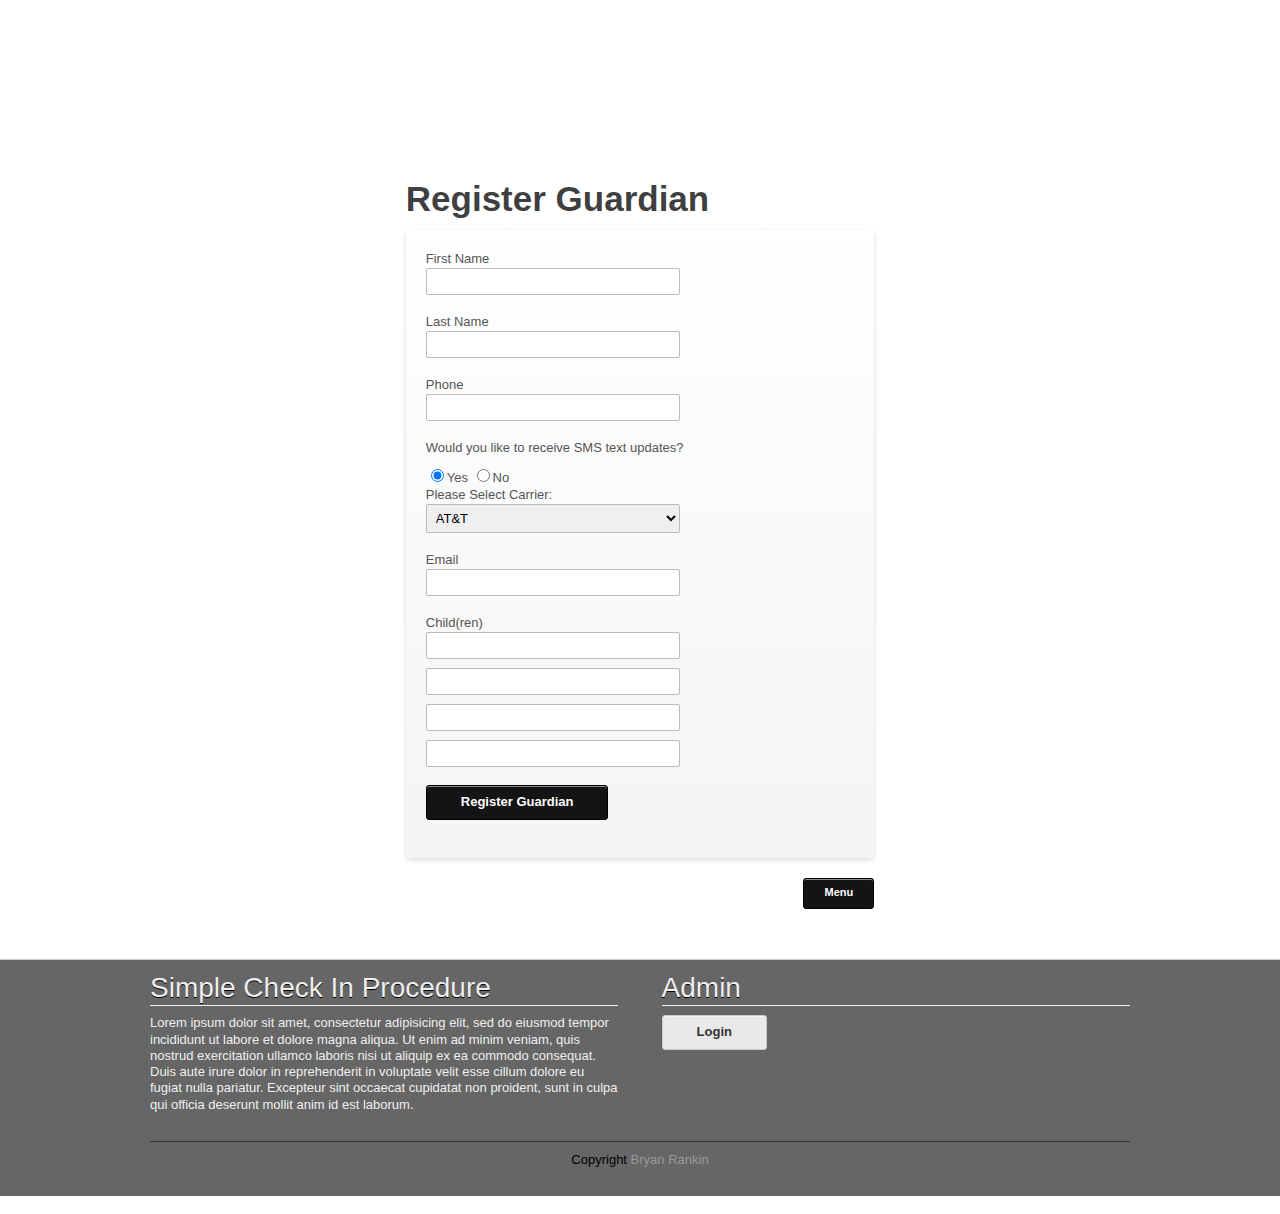
==== commit e5c6ea3c: "Reorganinzing jQuery functions to an Object Literal model." ====
--- a/index.html
+++ b/index.html
@@ -58,7 +58,7 @@
 					<a href="#checkIn" class="nice black button radius scroll">Check In</a>
 					<a href="#checkOut" class="nice black button radius scroll">Check Out</a>
 					<a href="#addChild" class="nice black button radius scroll">Register Child</a>
-					<a href="#addGuardian" class="nice black button radius scroll">Register Gaurdian</a>
+					<a href="#addGuardian" class="nice black button radius scroll">Register Guardian</a>
 				</nav>
 			</div>		
 		</div>	
@@ -87,6 +87,8 @@
 						<div id="otherGuardian">
 							<label>Other Guardian</label>
 							<input type="text" name="guardianIn" id="guardianIn" class="input-text">
+							or<br>
+							<a href="#addGuardian" class="nice black button radius">Register Guardian</a>
 						</div>
 						
 					</p>
@@ -107,26 +109,24 @@
 			<div class="six columns centered">
 				<h2>Check Out</h2>
 				<div class="panel">
-					<form action="#" id="checkOutForm" class="nice">
+					<form action="#" method="post" id="checkOutForm" class="nice">
 						<p>
 						<label>Child</label>
-						<select id="">
-							<option value="Child 1">Child 1</option>
-							<option value="Child 2">Child 2</option>
-							<option value="Child 3">Child 3</option>
-							<option value="Child 4">Child 4</option>
-						</select>
+						<div>
+							<select id="childrenPresent">
+								
+							</select>
+
+						</div>
+						
 					</p>
 					<p>
 						<label>Guardian</label>
-						<select id="">
-							<option value="Parent 1">Parent 1</option>
-							<option value="Parent 2">Parent 2</option>
-							<option value="Parent 3">Parent 3</option>
-							<option value="Parent 4">Parent 4</option>
-						</select>
+						<div id="allowedGuardians">
+							
+						</div>
 					</p>
-					
+					<input type="hidden" name="_METHOD" value="PUT"/>
 					<button type="submit" class="nice black button radius">Check Out</button>
 					</form>
 				</div><!-- end panel -->
@@ -342,14 +342,29 @@
 
 <!-- REVEAL MODALS -->
 <div id="checkInConfirm" class="reveal-modal">
-	<h2>Thank you for checking in <span id="checkInConfirmChild"></span></h2>
+	<h2>
+		Thank you for checking in <br>
+		<span id="checkInConfirmChild"></span>
+	</h2>
 	<button class="nice black radius button close-reveal-modal">close</button>
 	<a class="close-reveal-modal">&#215;</a>
 </div>
 
+<div id="checkOutConfirm" class="reveal-modal">
+	<h2>
+		<span id="checkOutConfirmChild"></span> has been checked out.
+	</h2>
+	<p>Have a great week!</p>
+	<button class="nice black radius button close-reveal-modal">close</button>
+	<a class="close-reveal-modal">&#215;</a>
+</div>
+
 <div id="registerConfirm" class="reveal-modal">
-	<h2>Thank you for registering <span id="registerConfirmChild"></span></h2>
-	<button class="nice black radius button close-reveal-modal">Go to Check In</button>
+	<h2>
+		Thank you for registering<br>
+		<span id="registerConfirmChild"></span>
+	</h2>
+	<button class="nice black radius button close-reveal-modal">close</button>
 	<a class="close-reveal-modal">&#215;</a>
 </div>
 
@@ -359,6 +374,7 @@
 	<script src="javascripts/modernizr.foundation.js"></script>
 	<script src="javascripts/foundation.js"></script>
 	<script src="javascripts/app.js"></script>
+	<script src="javascripts/app2.js"></script>
 
 </body>
 </html>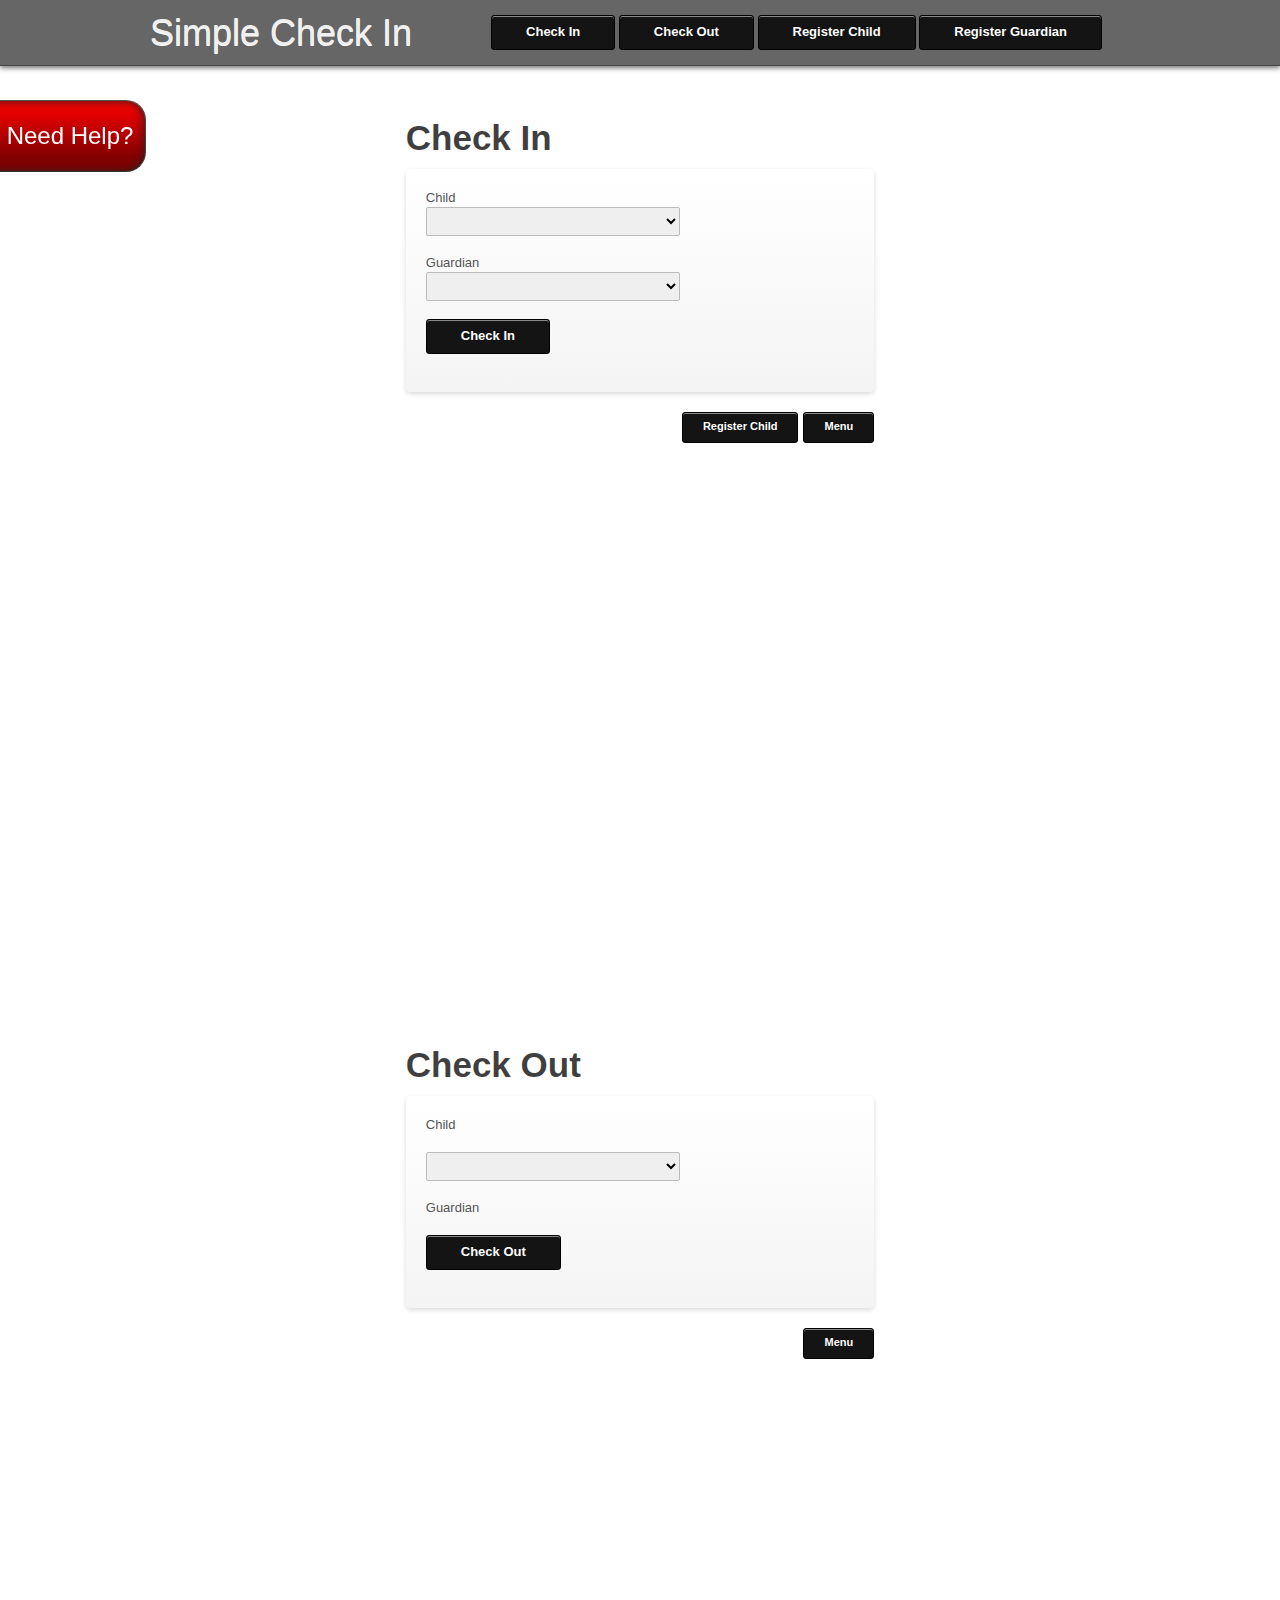
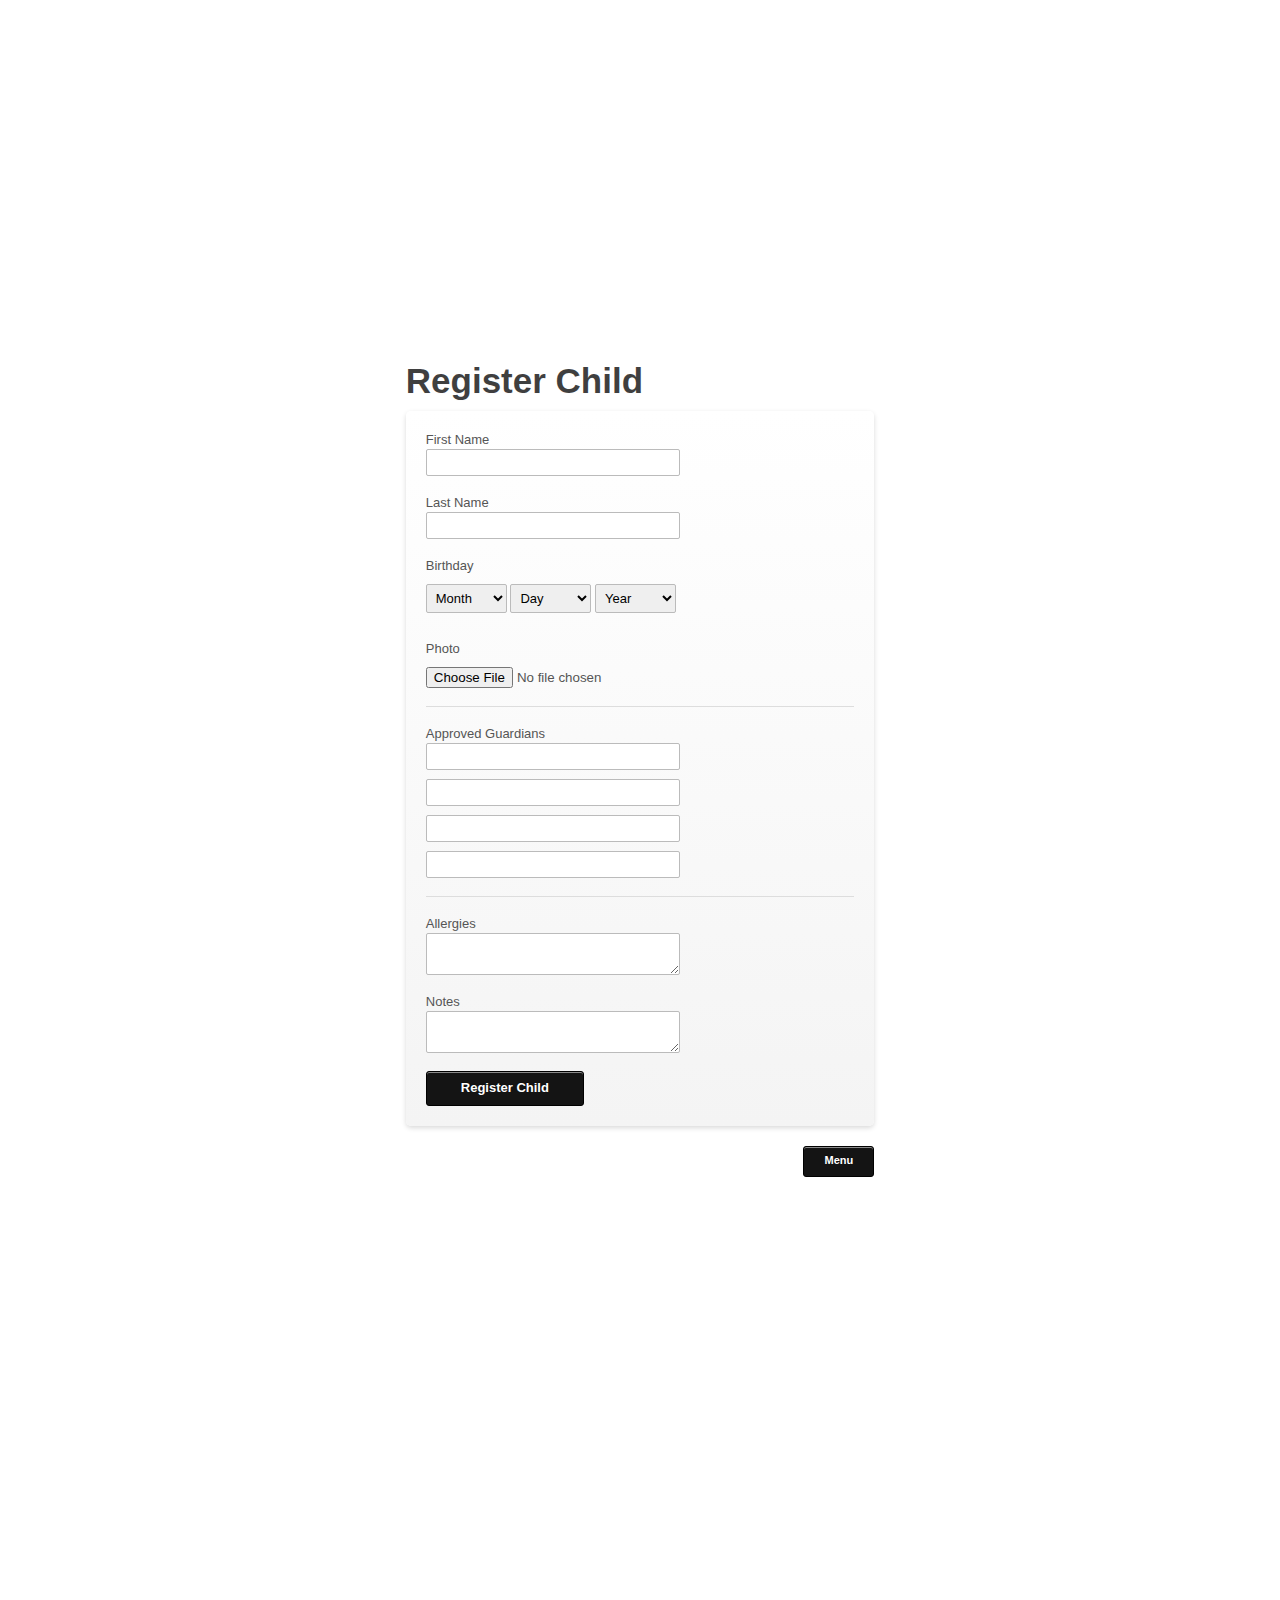
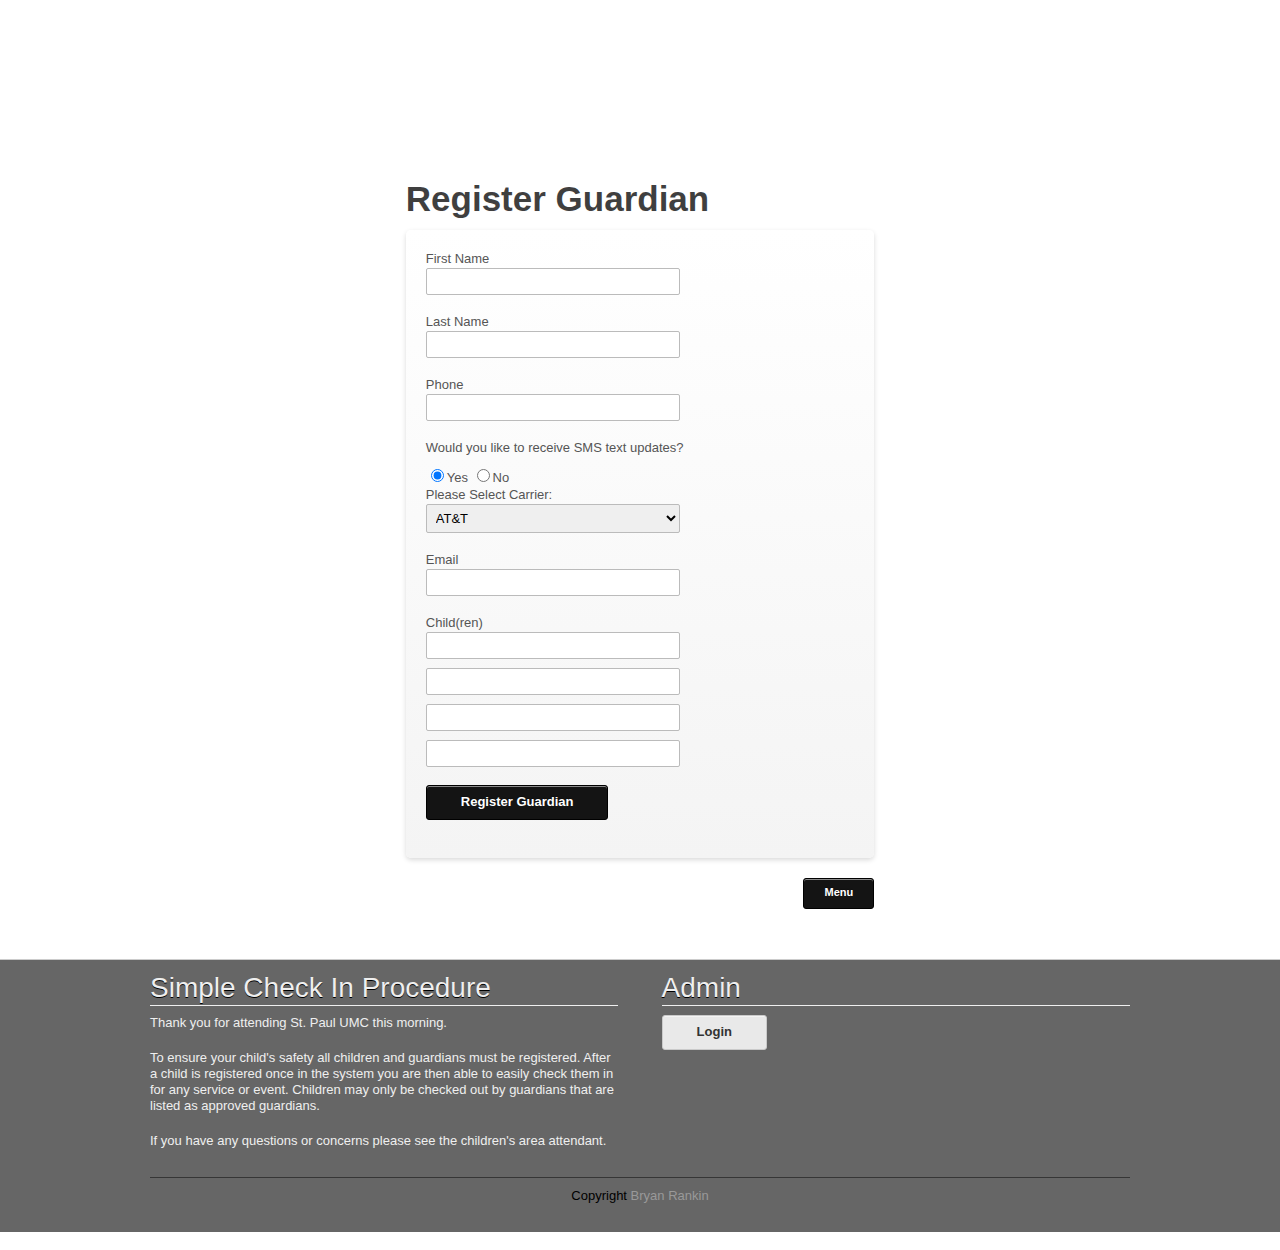
==== commit d1622c24: "Updated README.md" ====
--- a/index.html
+++ b/index.html
@@ -300,6 +300,7 @@
 							<input type="text" name="child3" id="child3" class="input-text">
 							<input type="text" name="child4" id="child4" class="input-text">
 						</p>
+						<input type="hidden" name="active" id="active" value="TRUE">
 						<button type="submit" class="nice black button radius">Register Guardian</button>
 					</form>
 				</div>
@@ -313,18 +314,15 @@
 			
 			<div class="six columns" id="">
 				<h3>Simple Check In Procedure</h3>
-				<p>Lorem ipsum dolor sit amet, consectetur adipisicing elit, sed do eiusmod
-				tempor incididunt ut labore et dolore magna aliqua. Ut enim ad minim veniam,
-				quis nostrud exercitation ullamco laboris nisi ut aliquip ex ea commodo
-				consequat. Duis aute irure dolor in reprehenderit in voluptate velit esse
-				cillum dolore eu fugiat nulla pariatur. Excepteur sint occaecat cupidatat non
-				proident, sunt in culpa qui officia deserunt mollit anim id est laborum.</p>
+				<p>Thank you for attending St. Paul UMC this morning.</p>
+				<p>To ensure your child's safety all children and guardians must be registered. After a child is registered once in the system you are then able to easily check them in for any service or event. Children may only be checked out by guardians that are listed as approved guardians.</p>
+				<p>If you have any questions or concerns please see the children's area attendant.</p>
 			</div> <!-- End  -->
 	
 	
 			<div class="six columns" id="footerAdmin">
 					<h3>Admin</h3>
-					<a href="#" class="nice white button radius">Login</a>
+					<a href="../phpmyadmin" class="nice white button radius">Login</a>
 			</div> <!-- End footerAdmin -->
 		</div><!-- End row -->
 		<div class="row" id="copyright">
@@ -363,6 +361,7 @@
 	<h2>
 		Thank you for registering<br>
 		<span id="registerConfirmChild"></span>
+		<span id="registerConfirmGuardian"></span>
 	</h2>
 	<button class="nice black radius button close-reveal-modal">close</button>
 	<a class="close-reveal-modal">&#215;</a>
@@ -374,7 +373,7 @@
 	<script src="javascripts/modernizr.foundation.js"></script>
 	<script src="javascripts/foundation.js"></script>
 	<script src="javascripts/app.js"></script>
-	<script src="javascripts/app2.js"></script>
+	<script src="javascripts/checkin.js"></script>
 
 </body>
 </html>